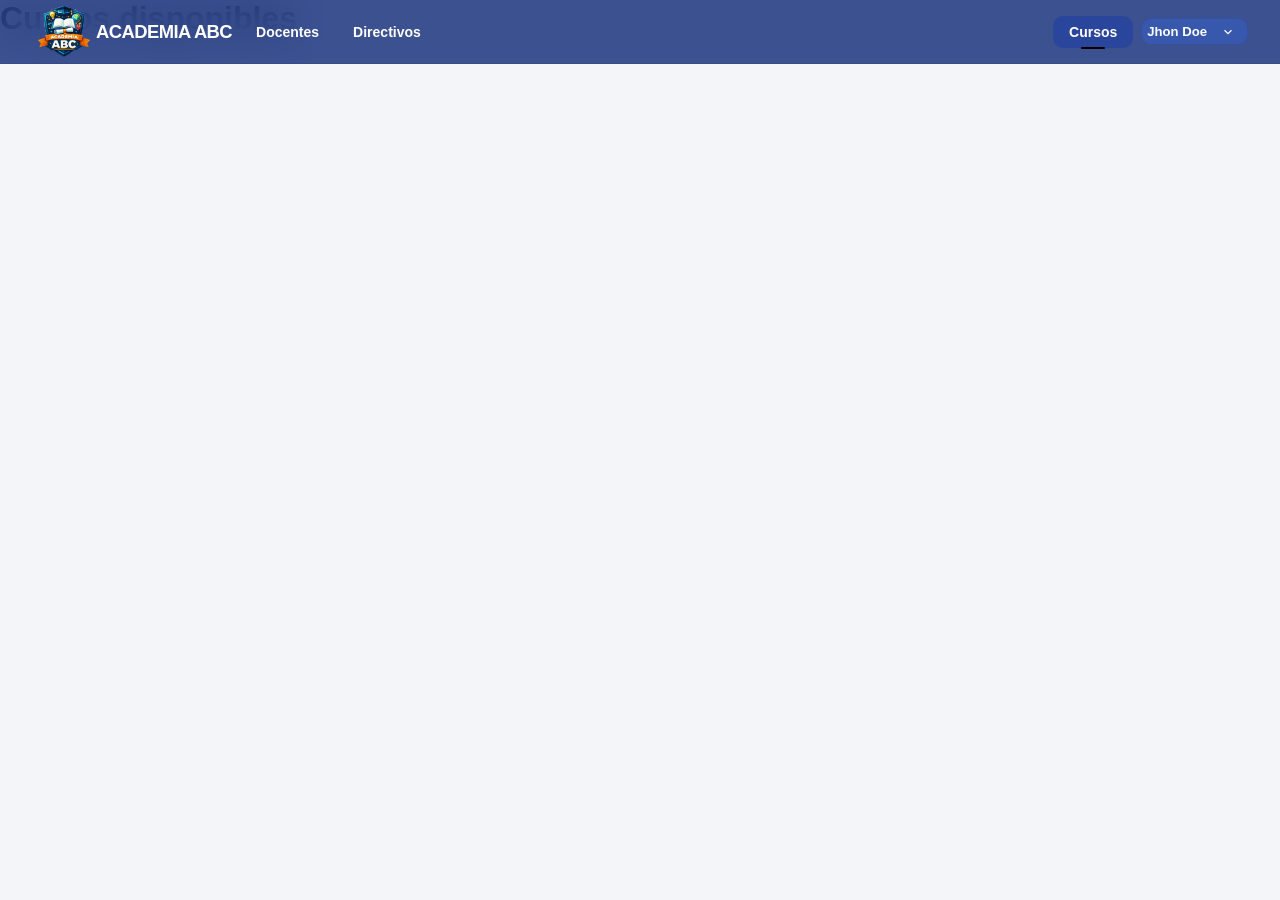
==== pages/cursos.html @ 212cc558 "feat: :sparkles: se mejoro la logica en la persistencia de datos" ====
<!DOCTYPE html>
<html lang="es">
<head>
    <meta charset="UTF-8">
    <meta name="viewport" content="width=device-width, initial-scale=1.0">
    <title>Gestión de Cursos</title>
    <link rel="stylesheet" href="../styles/menu.css">
    <link rel="stylesheet" href="../styles/cursos.css">
</head>
<body>
    <nav>
        <a class="nav-brand" href="#">
          <div class="logo-icon">
              <img src="/media/logo.png">
          </div>
          ACADEMIA ABC
        </a>
      
        <div class="nav-links">
      
          <!-- apartado de Docentes -->
          <div class="dropdown-wrapper">
            <button class="nav-link" id="btn-docentes" onclick="toggleDropdown('docentes')">
              Docentes
            </button>
          </div>
      
          <!-- Directivos -->
          <div class="dropdown-wrapper">
            <button class="nav-link" id="btn-directivos" onclick="toggleDropdown('directivos')">
              Directivos
            </div>
          </div>
      
          <!-- Cursos -->
          <div class="dropdown-wrapper">
            <button class="nav-link active" id="btn-cursos" onclick="toggleDropdown('cursos')">
              Cursos
            </button>
            <div class="dropdown" id="dropdown-cursos">
              <div class="dropdown-header">Opciones</div>
              <a class="dropdown-item" href="#">
                <div><div class="item-label">Explorar cursos</div><div class="item-sub">Todos los disponibles</div></div>
              </a>
              <a class="dropdown-item" href="#">
                <div><div class="item-label">matriculados</div><div class="item-sub">5 cursos activos</div></div>
              </a>
              <a class="dropdown-item" href="#">
                <div><div class="item-label">editar</div><div class="item-sub">editor de cursos</div></div>
              </a>
            </div>
          </div>
      
        </div>
      
          <!-- Perfil -->
          <div class="dropdown-wrapper">
            <button class="avatar-btn" id="btn-perfil">
              <span class="avatar-name">Jhon Doe</span>
              <svg class="chevron" style="margin-left:4px" width="14" height="14" fill="none" stroke="currentColor" stroke-width="2" viewBox="0 0 24 24"><polyline points="6 9 12 15 18 9"/></svg>
            </button>
            <div class="dropdown dropdown-right" id="dropdown-perfil">
              <div class="dropdown-header">Mi cuenta</div>
              <a class="dropdown-item" href="/pages/perfil.html">
                <div class="item-icon ic-blue">👤</div>
                <div><div class="item-label">Mi perfil</div><div class="item-sub">Datos personales</div></div>
              </a>
              <div class="dropdown-divider"></div>
              <a class="dropdown-item" href="#">
                <div><div class="item-label item-danger">Cerrar sesión</div></div>
              </a>
            </div>
          </div>
        </div>
      </nav>

      <h1>Cursos disponibles</h1>
      <div class="addCursos" id="addCursos">

      </div>
      <div class="cursos" id="cursos">

      </div>

    <script src="../scripts/cursos.js"></script>
</body>
</html>
---- styles/menu.css ----
*, *::before, *::after { box-sizing: border-box; margin: 0; padding: 0; }

:root {
  --bg: #f4f5f8;
  --surface: #3858ad;
  --surface2: #2a459c;
  --border: rgba(0, 0, 0, 0.07);
  --accent: #000000;
  --accent2: #5b5fe8;
  --green: #22d99b;
  --text: #000000;
  --muted: #000000;
  --radius: 14px;
}

body {
  font-family: 'DM Sans', sans-serif;
  background: var(--bg);
  color: var(--text);
  min-height: 100vh;
  overflow-x: hidden;
  font-weight: bold;
}

/* ── NAV ── */
nav {
  position: fixed;
  top: 0; left: 0; right: 0;
  z-index: 100;
  background: rgba(28, 52, 126, 0.85);
  backdrop-filter: blur(20px) saturate(1.4);
  border-bottom: 1px solid var(--border);
  height: 64px;
  display: flex;
  align-items: center;
  padding: 0 32px;
  gap: 8px;

}

.nav-brand {
  font-family: 'Sora', sans-serif;
  font-weight: 700;
  font-size: 1.15rem;
  letter-spacing: -0.03em;
  margin-right: 24px;
  margin: 0;
  padding: 0;
  display: flex;
  align-items: center;
  text-decoration: none;
  color: white;
  height: 32px;
}

.logo-icon{
    font-family: 'Sora', sans-serif;
    font-weight: 700;
    font-size: 1.15rem;
    letter-spacing: -0.03em;
    margin-right: 24px;
    margin: 0;
    padding: 0;
    display: flex;
    align-items: center;
    text-decoration: none;
    color: white;
    height: 32px;
}


img{
    margin: 0;
    width: 64px; 
    height: 64px;
}

.nav-links {
  display: flex;
  align-items: center;
  gap: 2px;
  flex: 1;
  
}

.nav-link {
  position: relative;
  display: flex;
  align-items: center;
  gap: 8px;
  padding: 8px 16px;
  border-radius: 10px;
  color: white;
  font-size: 0.875rem;
  font-weight: 500;
  cursor: pointer;
  transition: color 0.2s, background 0.2s;
  border: none;
  background: transparent;
  font-family: inherit;
  font-weight: bold;
  white-space: nowrap;
  text-decoration: none;
}

.nav-link svg { flex-shrink: 0; transition: transform 0.2s; }
.nav-link:hover {   color: white;; background: var(--surface2); }
.nav-link.active {   color: white;; background: var(--surface2); }

.nav-link.active::after {
  content: '';
  position: absolute;
  bottom: -1px; left: 50%; transform: translateX(-50%);
  width: 24px; height: 2px;
  background: var(--accent);
  border-radius: 2px;
}

.nav-link .chevron {
  width: 14px; height: 14px;
  transition: transform 0.25s cubic-bezier(.4,0,.2,1);
}
.nav-link.open .chevron { transform: rotate(180deg); }

/* ── DROPDOWN ── */
.dropdown-wrapper {
  position: relative;

}

.dropdown {
  position: absolute;
  top: calc(100% + 12px);
  left: 50%;
  transform: translateX(-50%) translateY(-8px);
  width: 260px;
  background: var(--surface);
  border: 1px solid var(--border);
  border-radius: var(--radius);
  padding: 8px;
  opacity: 0;
  pointer-events: none;
  transition: opacity 0.2s, transform 0.2s cubic-bezier(.4,0,.2,1);
  box-shadow: 0 24px 60px rgba(0,0,0,0.5);
}

.dropdown.dropdown-right {
  left: auto;
  right: 0;
  transform: translateY(-8px);
}

.dropdown.open {
  opacity: 1;
  pointer-events: all;
  transform: translateX(-50%) translateY(0);
}

.dropdown.dropdown-right.open {
  transform: translateY(0);
}

.dropdown-header {
  font-family: 'Sora', sans-serif;
  font-size: 0.65rem;
  font-weight: 600;
  text-transform: uppercase;
  letter-spacing: 0.1em;
  color: white;
  padding: 6px 12px 4px;
}

.dropdown-item {
  display: flex;
  align-items: center;
  gap: 12px;
  padding: 10px 12px;
  border-radius: 9px;
  cursor: pointer;
  transition: background 0.15s;
  text-decoration: none;
  color: white;
}

.dropdown-item:hover { background: var(--surface2); }

.dropdown-item .item-icon {
  width: 34px; height: 34px;
  border-radius: 9px;
  display: flex; align-items: center; justify-content: center;
  font-size: 1rem;
  flex-shrink: 0;
}

.dropdown-item .item-label { font-size: 0.875rem; font-weight: 500; }
.dropdown-item .item-sub { font-size: 0.75rem;   color: white; margin-top: 1px; }
.dropdown-item .item-danger { color: #ff7070; }

.dropdown-divider { height: 1px; background: var(--border); margin: 6px 0; }

/* Icon background colors */
.ic-blue   { background: rgba(61,142,248,0.15);    color: white;; }
.ic-green  { background: rgba(34,217,155,0.15);  color: var(--green); }
.ic-purple { background: rgba(91,95,232,0.15);   color: #8b8ff0; }
.ic-orange { background: rgba(255,165,50,0.15);  color: #ffa632; }
.ic-red    { background: rgba(255,80,80,0.12);   color: #ff5050; }

/* ── RIGHT SIDE NAV ── */
.nav-right {
  display: flex;
  align-items: center;
  gap: 8px;
  margin-left: auto;
}

.nav-icon-btn {
  width: 38px; height: 38px;
  border-radius: 10px;
  border: 1px solid var(--border);
  background: var(--surface);
  color: white;
  display: flex; align-items: center; justify-content: center;
  cursor: pointer;
  transition: color 0.2s, background 0.2s, border-color 0.2s;
  position: relative;
}

.nav-icon-btn:hover {
  color: white;
  background: var(--surface2);
  border-color: rgba(255,255,255,0.12);
}

.nav-icon-btn .badge {
  position: absolute; top: 6px; right: 6px;
  width: 7px; height: 7px;
  background: var(--accent);
  border-radius: 50%;
  border: 1.5px solid var(--bg);
}

.avatar-btn {
  display: flex; align-items: center; gap: 10px;
  padding: 5px 12px 5px 5px;
  border-radius: 10px;
  border: 1px solid var(--border);
  background: var(--surface);
  cursor: pointer;
  transition: background 0.2s, border-color 0.2s;
  color: white;
  
}

.avatar-btn:hover {
  background: var(--surface2);
  border-color: rgba(255,255,255,0.12);
}

.avatar {
  width: 30px; height: 30px;
  border-radius: 8px;
  background: linear-gradient(135deg, var(--accent), var(--accent2));
  display: flex; align-items: center; justify-content: center;
  font-family: 'Sora', sans-serif;
  font-weight: 700;
  font-size: 0.7rem;
  color: #fff;
  
}

.avatar-name { font-size: 0.82rem;   font-weight: bold; }

.avatar-btn .chevron {
  width: 14px; height: 14px;
  transition: transform 0.25s cubic-bezier(.4,0,.2,1);
}
.avatar-btn.open .chevron { transform: rotate(180deg); }

/* ── MAIN CONTENT ── */
main {
  padding-top: 64px;
  min-height: 100vh;
  display: flex;
  flex-direction: column;
  align-items: center;
  justify-content: center;
  gap: 20px;
}

.hero {
  text-align: center;
  padding: 60px 24px;
  max-width: 600px;
}

.hero h1 {
  font-family: 'Sora', sans-serif;
  font-size: clamp(2rem, 5vw, 3rem);
  font-weight: 700;
  letter-spacing: -0.04em;
  line-height: 1.15;
  margin-bottom: 16px;
}

.hero h1 span { color: var(--accent); }
.hero p { color: var(--muted); font-size: 1rem; line-height: 1.7; }

.cards {
  display: flex; gap: 16px; flex-wrap: wrap; justify-content: center;
  padding: 0 24px;
}

.card {
  background: var(--surface);
  border: 1px solid var(--border);
  border-radius: var(--radius);
  padding: 24px;
  width: 200px;
  text-align: center;
  transition: transform 0.2s, border-color 0.2s;
}

.card:hover {
  transform: translateY(-4px);
  border-color: rgba(61,142,248,0.3);
}

.card .card-icon { font-size: 2rem; margin-bottom: 12px; }
.card .card-label { font-size: 0.82rem; color: var(--muted); margin-bottom: 4px; }
.card .card-value {
  font-family: 'Sora', sans-serif;
  font-size: 1.6rem;
  font-weight: 700;
  color: var(--accent);
}

/* Backdrop */
.backdrop {
  position: fixed; inset: 0; z-index: 99;
  display: none;
}
.backdrop.active { display: block; }
---- styles/cursos.css ----
#empty-msg { display: block; text-align: center; padding: 40px 0; }

.btnAdd{
    width: 100px;
    height: 30px;
    background-color: black;
    color: white;
    margin-top: 10vw;
}
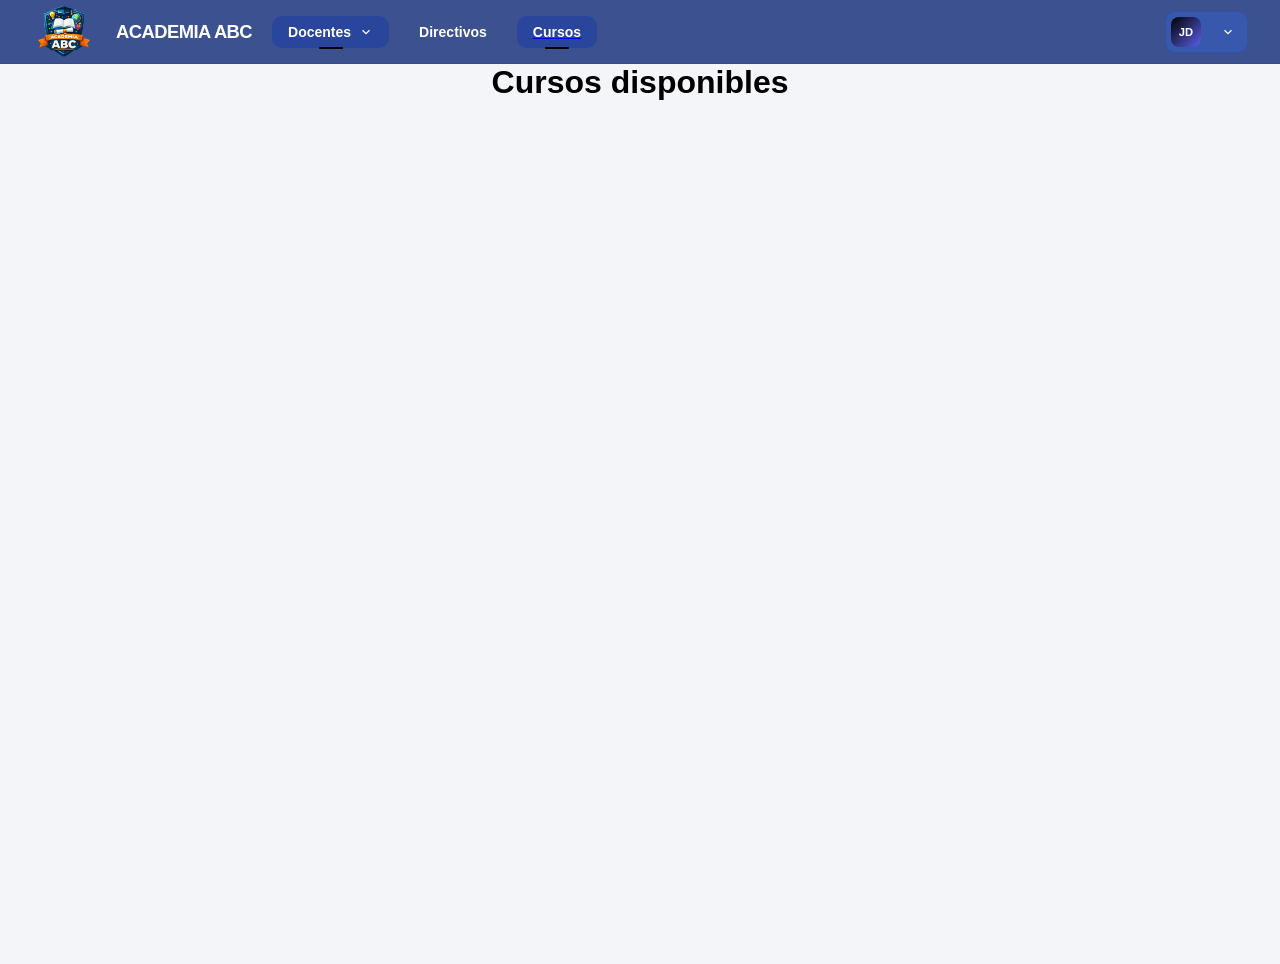
==== commit ab1ede4e: "feat: :sparkles: Se mejoro la logica final" ====
--- a/pages/cursos.html
+++ b/pages/cursos.html
@@ -4,75 +4,64 @@
     <meta charset="UTF-8">
     <meta name="viewport" content="width=device-width, initial-scale=1.0">
     <title>Gestión de Cursos</title>
-    <link rel="stylesheet" href="../styles/menu.css">
-    <link rel="stylesheet" href="../styles/cursos.css">
+    <link rel="stylesheet" href="/styles/menu.css">
+    <link rel="stylesheet" href="/styles/cursos.css">
 </head>
+
 <body>
-    <nav>
-        <a class="nav-brand" href="#">
-          <div class="logo-icon">
-              <img src="/media/logo.png">
-          </div>
-          ACADEMIA ABC
-        </a>
-      
-        <div class="nav-links">
-      
-          <!-- apartado de Docentes -->
-          <div class="dropdown-wrapper">
-            <button class="nav-link" id="btn-docentes" onclick="toggleDropdown('docentes')">
-              Docentes
+  <nav>
+    <a class="nav-brand" href="/pages/menu.html">
+        <img src="../media/logo.png">
+        <div class="logo-icon"><a class="dropdown-item" href="../pages/menu.html">ACADEMIA ABC</a></div>
+    </a>
+    <div class="nav-links">
+        <div class="dropdown-wrapper">
+            <button class="nav-link active" id="btn-docentes" onclick="toggleDropdown('docentes')">
+                Docentes
+                <svg class="chevron" width="14" height="14" fill="none" stroke="currentColor" stroke-width="2" viewBox="0 0 24 24"><polyline points="6 9 12 15 18 9"/></svg>
             </button>
-          </div>
-      
-          <!-- Directivos -->
-          <div class="dropdown-wrapper">
-            <button class="nav-link" id="btn-directivos" onclick="toggleDropdown('directivos')">
-              Directivos
+            <div class="dropdown" id="dropdown-docentes">
+                <div class="dropdown-header">Docentes</div>
+                <a class="dropdown-item" href="../pages/docentes.html">
+                    <div><div class="item-label">Gestión docentes</div><div class="item-sub">Crear, editar, eliminar</div></div>
+                </a>
             </div>
-          </div>
-      
-          <!-- Cursos -->
-          <div class="dropdown-wrapper">
-            <button class="nav-link active" id="btn-cursos" onclick="toggleDropdown('cursos')">
-              Cursos
-            </button>
+        </div>
+        <div class="dropdown-wrapper">
+            <button class="nav-link" id="btn-directivos" onclick="toggleDropdown('directivos')"><a class="dropdown-item" href="../pages/directivos.html">Directivos</a></button>
+        </div>
+        <div class="dropdown-wrapper">
+            <a href="/pages/cursos.html">
+                <button class="nav-link active" id="btn-cursos" onclick="toggleDropdown('cursos')">
+                  Cursos
+                </button>
+              </a>
             <div class="dropdown" id="dropdown-cursos">
-              <div class="dropdown-header">Opciones</div>
-              <a class="dropdown-item" href="#">
-                <div><div class="item-label">Explorar cursos</div><div class="item-sub">Todos los disponibles</div></div>
-              </a>
-              <a class="dropdown-item" href="#">
-                <div><div class="item-label">matriculados</div><div class="item-sub">5 cursos activos</div></div>
-              </a>
-              <a class="dropdown-item" href="#">
-                <div><div class="item-label">editar</div><div class="item-sub">editor de cursos</div></div>
-              </a>
+                <div class="dropdown-header">Opciones</div>
+                <a class="dropdown-item" href="#"><div class="item-icon ic-blue">📚</div><div><div class="item-label">Explorar cursos</div><div class="item-sub">Todos los disponibles</div></div></a>
+                <a class="dropdown-item" href="#"><div class="item-icon ic-green">✅</div><div><div class="item-label">Matriculados</div><div class="item-sub">5 cursos activos</div></div></a>
+                <a class="dropdown-item" href="#"><div class="item-icon ic-purple">✏️</div><div><div class="item-label">Editar</div><div class="item-sub">Editor de cursos</div></div></a>
             </div>
-          </div>
-      
         </div>
-      
-          <!-- Perfil -->
-          <div class="dropdown-wrapper">
-            <button class="avatar-btn" id="btn-perfil">
-              <span class="avatar-name">Jhon Doe</span>
-              <svg class="chevron" style="margin-left:4px" width="14" height="14" fill="none" stroke="currentColor" stroke-width="2" viewBox="0 0 24 24"><polyline points="6 9 12 15 18 9"/></svg>
-            </button>
-            <div class="dropdown dropdown-right" id="dropdown-perfil">
-              <div class="dropdown-header">Mi cuenta</div>
-              <a class="dropdown-item" href="/pages/perfil.html">
+    </div>
+    <div class="dropdown-wrapper">
+        <button class="avatar-btn" id="btn-perfil" onclick="toggleDropdown('perfil')">
+            <div class="avatar">JD</div>
+            <span id="avatar-name" class="avatar-name"></span>
+            <svg class="chevron" width="14" height="14" fill="none" stroke="currentColor" stroke-width="2" viewBox="0 0 24 24"><polyline points="6 9 12 15 18 9"/></svg>
+        </button>
+        <div class="dropdown dropdown-right" id="dropdown-perfil">
+            <div class="dropdown-header">Mi cuenta</div>
+            <a class="dropdown-item" href="../pages/perfil.html">
                 <div class="item-icon ic-blue">👤</div>
                 <div><div class="item-label">Mi perfil</div><div class="item-sub">Datos personales</div></div>
-              </a>
-              <div class="dropdown-divider"></div>
-              <a class="dropdown-item" href="#">
-                <div><div class="item-label item-danger">Cerrar sesión</div></div>
-              </a>
-            </div>
-          </div>
+            </a>
+            <div class="dropdown-divider"></div>
+            <a class="dropdown-item" href="/pages/login.html"><div><div class="item-label item-danger">Cerrar sesión</div></div></a>
         </div>
-      </nav>
+    </div>
+</nav>
+
 
       <h1>Cursos disponibles</h1>
       <div class="addCursos" id="addCursos">
@@ -82,6 +71,6 @@
 
       </div>
 
-    <script src="../scripts/cursos.js"></script>
 </body>
+<script src="../scripts/cursos.js"></script>
 </html>
--- a/styles/menu.css
+++ b/styles/menu.css
@@ -1,5 +1,3 @@
-
-
 *, *::before, *::after { box-sizing: border-box; margin: 0; padding: 0; }
 
 :root {
@@ -341,4 +339,53 @@
   position: fixed; inset: 0; z-index: 99;
   display: none;
 }
-.backdrop.active { display: block; }+.backdrop.active { display: block; }
+/* ── TARJETA BIENVENIDA ── */
+.welcome-card {
+  display: flex;
+  align-items: center;
+  gap: 20px;
+  background: var(--surface);
+  border: 1px solid rgba(255,255,255,0.12);
+  border-radius: var(--radius);
+  padding: 24px 32px;
+  max-width: 560px;
+  width: 100%;
+  box-shadow: 0 8px 32px rgba(28,52,126,0.25);
+  transition: transform 0.2s, box-shadow 0.2s;
+}
+
+.welcome-card:hover {
+  transform: translateY(-3px);
+  box-shadow: 0 14px 40px rgba(28,52,126,0.35);
+}
+
+.welcome-card-icon {
+  font-size: 2.4rem;
+  flex-shrink: 0;
+}
+
+.welcome-card-body h2 {
+  font-family: 'Sora', sans-serif;
+  font-size: 1rem;
+  font-weight: 700;
+  color: white;
+  line-height: 1.4;
+  margin-bottom: 6px;
+}
+
+.welcome-card-body h2 span {
+  color: #a5c0ff;
+}
+
+.welcome-card-body p {
+  font-size: 0.85rem;
+  color: rgba(255,255,255,0.65);
+  font-weight: 400;
+  margin: 0;
+}
+
+.welcome-card-body p b {
+  color: #a5c0ff;
+  font-weight: 700;
+}
--- a/styles/cursos.css
+++ b/styles/cursos.css
@@ -1,9 +1,210 @@
-#empty-msg { display: block; text-align: center; padding: 40px 0; }
+/* ── Botón añadir ── */
+.btnAdd {
+    background: #4f6ef7;
+    color: #fff;
+    border: none;
+    padding: 10px 22px;
+    border-radius: 8px;
+    font-size: 0.95rem;
+    font-weight: 600;
+    cursor: pointer;
+    transition: background 0.2s, transform 0.1s;
+    margin-bottom: 24px;
+    margin-top: 2vw;
+    margin-left: 80vw;
+  }
+  .btnAdd:hover { background: #3a56d4; transform: translateY(-1px); }
 
-.btnAdd{
-    width: 100px;
-    height: 30px;
-    background-color: black;
-    color: white;
-    margin-top: 10vw;
-}+  h1{
+    text-align: center;
+    margin-top: 5vw;
+  }
+  
+  /* ── Overlay ── */
+  .modal-overlay {
+    position: fixed; inset: 0;
+    background: rgba(10, 12, 30, 0.55);
+    backdrop-filter: blur(4px);
+    display: flex; align-items: center; justify-content: center;
+    z-index: 1000;
+    animation: fadeIn 0.2s ease;
+  }
+  .modal-overlay.modal-salida { animation: fadeOut 0.25s ease forwards; }
+  
+  @keyframes fadeIn  { from { opacity: 0; } to { opacity: 1; } }
+  @keyframes fadeOut { from { opacity: 1; } to { opacity: 0; } }
+  
+  /* ── Caja del modal ── */
+  .modal-box {
+    background: #fff;
+    border-radius: 16px;
+    width: 100%;
+    max-width: 580px;
+    max-height: 88vh;
+    overflow-y: auto;
+    box-shadow: 0 24px 60px rgba(0,0,0,0.18);
+    animation: slideUp 0.25s ease;
+    display: flex; flex-direction: column;
+  }
+  @keyframes slideUp { from { transform: translateY(30px); opacity: 0; } to { transform: translateY(0); opacity: 1; } }
+  
+  /* ── Header ── */
+  .modal-header {
+    display: flex; justify-content: space-between; align-items: center;
+    padding: 22px 24px 16px;
+    border-bottom: 1px solid #eee;
+    position: sticky; top: 0; background: #fff; z-index: 1;
+  }
+  .modal-header h2 { margin: 0; font-size: 1.2rem; color: #1a1a2e; }
+  .modal-close {
+    background: none; border: none; font-size: 1.1rem;
+    cursor: pointer; color: #888; padding: 4px 8px;
+    border-radius: 6px; transition: background 0.15s;
+  }
+  .modal-close:hover { background: #f0f0f0; color: #333; }
+  
+  /* ── Body ── */
+  .modal-body { padding: 20px 24px; display: flex; flex-direction: column; gap: 16px; }
+  
+  .form-group { display: flex; flex-direction: column; gap: 6px; }
+  .form-group label { font-size: 0.85rem; font-weight: 600; color: #444; }
+  .req { color: #e05; }
+  
+  .form-row { display: grid; grid-template-columns: 1fr 1fr; gap: 14px; }
+  
+  .form-group input,
+  .form-group select,
+  .form-group textarea {
+    border: 1.5px solid #ddd;
+    border-radius: 8px;
+    padding: 9px 12px;
+    font-size: 0.9rem;
+    color: #222;
+    transition: border-color 0.2s;
+    outline: none;
+    font-family: inherit;
+  }
+  .form-group input:focus,
+  .form-group select:focus,
+  .form-group textarea:focus { border-color: #4f6ef7; }
+  .form-group textarea { resize: vertical; }
+  
+  /* ── Nivel chips ── */
+  .nivel-options { display: flex; flex-wrap: wrap; gap: 8px; }
+  .nivel-chip {
+    display: flex; align-items: center; gap: 5px;
+    padding: 6px 14px;
+    border: 1.5px solid #ddd;
+    border-radius: 20px;
+    cursor: pointer;
+    font-size: 0.83rem;
+    font-weight: 500;
+    transition: all 0.15s;
+    color: #555;
+  }
+  .nivel-chip input { display: none; }
+  .nivel-chip:has(input:checked) {
+    background: #4f6ef7; border-color: #4f6ef7; color: #fff;
+  }
+  
+  /* ── Sesiones ── */
+  .sesiones-header {
+    display: flex; justify-content: space-between; align-items: center;
+  }
+  .sesiones-header label { font-size: 0.85rem; font-weight: 600; color: #444; }
+  .btn-add-sesion {
+    background: none;
+    border: 1.5px dashed #4f6ef7;
+    color: #4f6ef7;
+    padding: 5px 14px;
+    border-radius: 8px;
+    font-size: 0.82rem;
+    font-weight: 600;
+    cursor: pointer;
+    transition: background 0.15s;
+  }
+  .btn-add-sesion:hover { background: #eef1ff; }
+  
+  .lista-sesiones { display: flex; flex-direction: column; gap: 8px; }
+  
+  .sesion-item {
+    display: flex; align-items: center; gap: 10px;
+    background: #f7f8ff;
+    border: 1px solid #e0e4f7;
+    border-radius: 10px;
+    padding: 10px 12px;
+    animation: slideUp 0.18s ease;
+  }
+  .sesion-num {
+    min-width: 28px; height: 28px;
+    background: #4f6ef7; color: #fff;
+    border-radius: 50%;
+    display: flex; align-items: center; justify-content: center;
+    font-size: 0.75rem; font-weight: 700;
+  }
+  .sesion-fields { display: flex; flex-direction: column; gap: 5px; flex: 1; }
+  .sesion-fields input {
+    border: 1px solid #dde;
+    border-radius: 6px;
+    padding: 6px 10px;
+    font-size: 0.83rem;
+    outline: none;
+    font-family: inherit;
+  }
+  .sesion-fields input:focus { border-color: #4f6ef7; }
+  .sesion-remove {
+    background: none; border: none;
+    color: #bbb; cursor: pointer; font-size: 0.9rem;
+    padding: 4px; border-radius: 4px;
+    transition: color 0.15s;
+  }
+  .sesion-remove:hover { color: #e05; }
+  
+  /* ── Footer ── */
+  .modal-footer {
+    display: flex; justify-content: flex-end; gap: 10px;
+    padding: 16px 24px;
+    border-top: 1px solid #eee;
+    position: sticky; bottom: 0; background: #fff;
+  }
+  .btn-cancelar {
+    background: none; border: 1.5px solid #ddd;
+    color: #555; padding: 9px 20px;
+    border-radius: 8px; font-size: 0.9rem;
+    cursor: pointer; transition: background 0.15s;
+  }
+  .btn-cancelar:hover { background: #f5f5f5; }
+  .btn-guardar {
+    background: #4f6ef7; color: #fff;
+    border: none; padding: 9px 22px;
+    border-radius: 8px; font-size: 0.9rem;
+    font-weight: 600; cursor: pointer;
+    transition: background 0.2s;
+  }
+  .btn-guardar:hover { background: #3a56d4; }
+  
+  /* ── Tarjetas de cursos ── */
+  .cursos { display: grid; grid-template-columns: repeat(auto-fill, minmax(260px, 1fr)); gap: 18px; padding: 0 20px 40px; }
+  
+  .curso-card {
+    background: #fff;
+    border: 1px solid #e8eaf0;
+    border-radius: 14px;
+    padding: 18px;
+    box-shadow: 0 2px 12px rgba(79,110,247,0.07);
+    transition: transform 0.2s, box-shadow 0.2s;
+  }
+  .curso-card:hover { transform: translateY(-3px); box-shadow: 0 8px 24px rgba(79,110,247,0.13); }
+  .curso-card-header { display: flex; justify-content: space-between; align-items: center; margin-bottom: 10px; }
+  .curso-area { font-size: 0.75rem; font-weight: 600; color: #4f6ef7; background: #eef1ff; padding: 3px 10px; border-radius: 20px; }
+  .curso-nivel { font-size: 0.72rem; font-weight: 700; padding: 3px 10px; border-radius: 20px; }
+  .nivel-principiante { background: #e8f5e9; color: #2e7d32; }
+  .nivel-básico       { background: #e3f2fd; color: #1565c0; }
+  .nivel-intermedio   { background: #fff8e1; color: #f57f17; }
+  .nivel-avanzado     { background: #fce4ec; color: #c62828; }
+  .nivel-experto      { background: #f3e5f5; color: #6a1b9a; }
+  .curso-nombre { margin: 0 0 6px; font-size: 1rem; color: #1a1a2e; }
+  .curso-desc { font-size: 0.83rem; color: #777; margin: 0 0 14px; line-height: 1.5; }
+  .curso-footer { display: flex; gap: 14px; font-size: 0.8rem; color: #999; border-top: 1px solid #f0f0f0; padding-top: 10px; }
+  
+  .no-cursos { color: #aaa; font-size: 0.95rem; padding: 20px; }
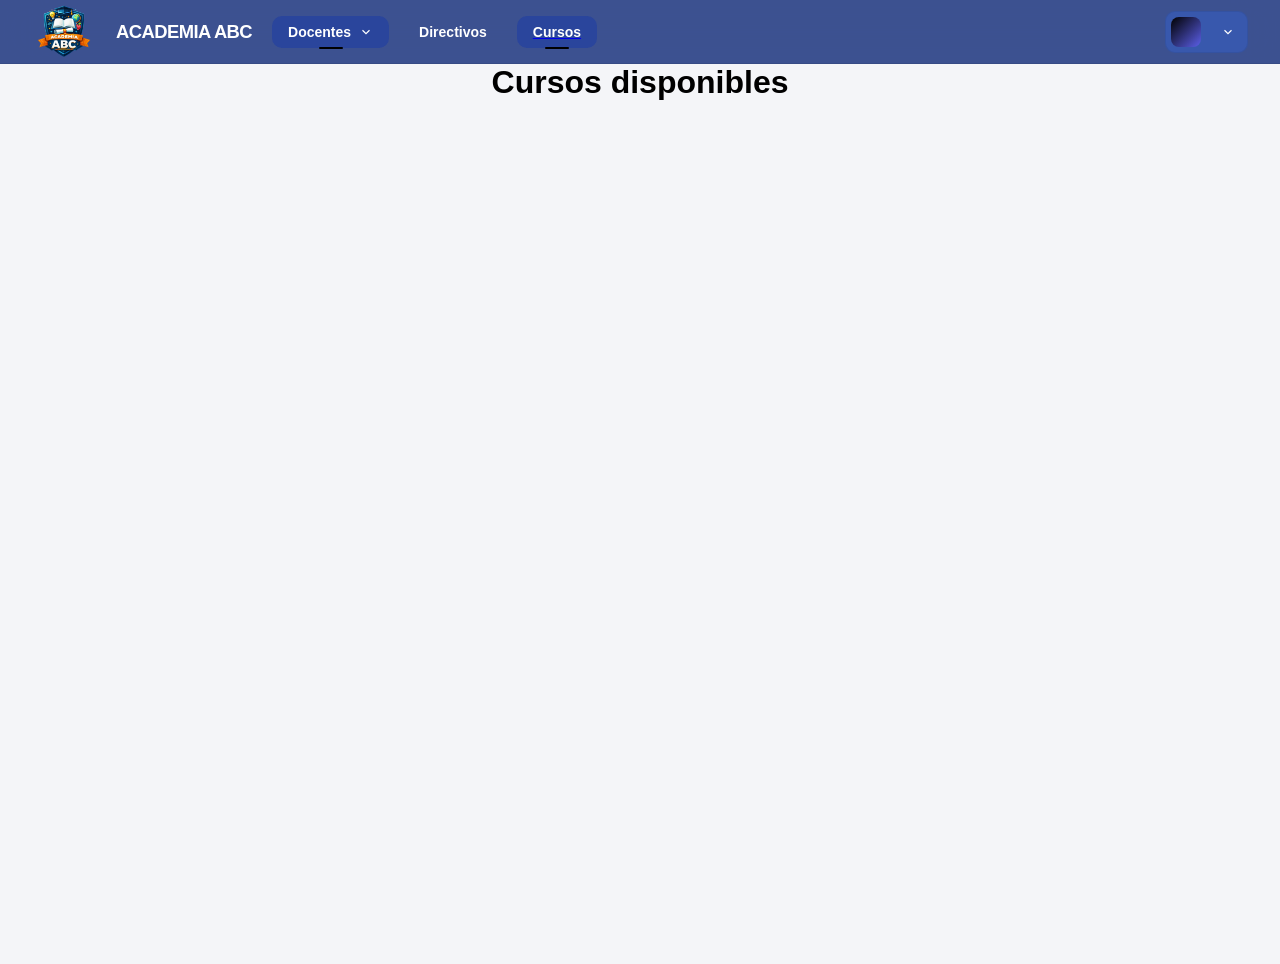
==== commit 09989226: "feat: :sparkles: Las iniciales ahora son dinamicas" ====
--- a/pages/cursos.html
+++ b/pages/cursos.html
@@ -46,7 +46,7 @@
     </div>
     <div class="dropdown-wrapper">
         <button class="avatar-btn" id="btn-perfil" onclick="toggleDropdown('perfil')">
-            <div class="avatar">JD</div>
+            <div id="avatar" class="avatar"></div>
             <span id="avatar-name" class="avatar-name"></span>
             <svg class="chevron" width="14" height="14" fill="none" stroke="currentColor" stroke-width="2" viewBox="0 0 24 24"><polyline points="6 9 12 15 18 9"/></svg>
         </button>
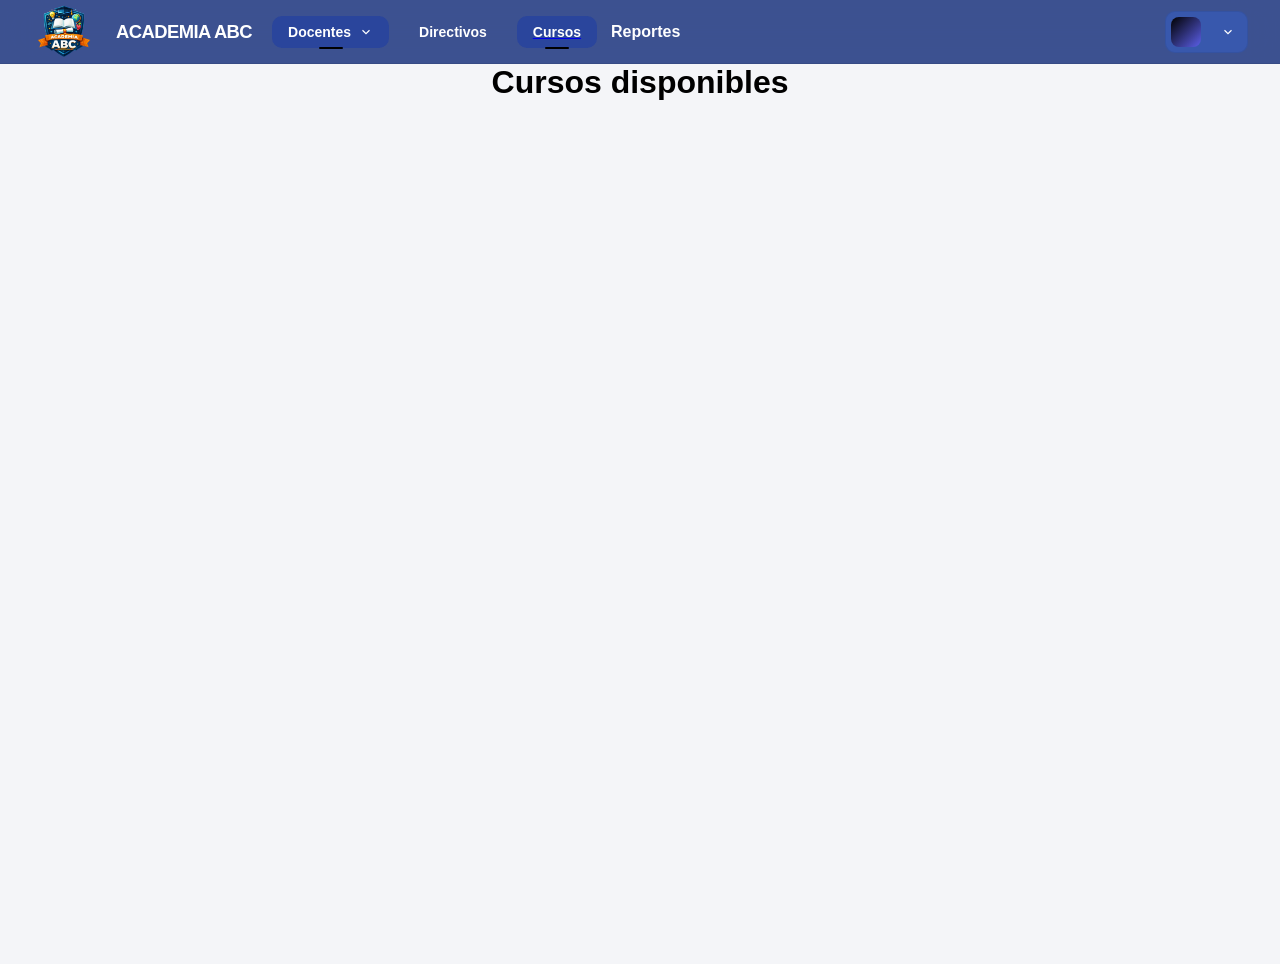
==== commit 3cca4493: "Add files via upload" ====
--- a/pages/cursos.html
+++ b/pages/cursos.html
@@ -43,6 +43,10 @@
                 <a class="dropdown-item" href="#"><div class="item-icon ic-purple">✏️</div><div><div class="item-label">Editar</div><div class="item-sub">Editor de cursos</div></div></a>
             </div>
         </div>
+
+        <div class="dropdown-wrapper">
+            <a class="dropdown-item" href="/pages/reporte.html">Reportes</a>
+        </div>
     </div>
     <div class="dropdown-wrapper">
         <button class="avatar-btn" id="btn-perfil" onclick="toggleDropdown('perfil')">
@@ -72,5 +76,5 @@
       </div>
 
 </body>
-<script src="../scripts/cursos.js"></script>
+<script src="/scripts/cursos.js"></script>
 </html>
--- a/styles/menu.css
+++ b/styles/menu.css
@@ -24,7 +24,7 @@
 
 /* ── NAV ── */
 nav {
-  position: fixed;
+  position: absolute;
   top: 0; left: 0; right: 0;
   z-index: 100;
   background: rgba(28, 52, 126, 0.85);
